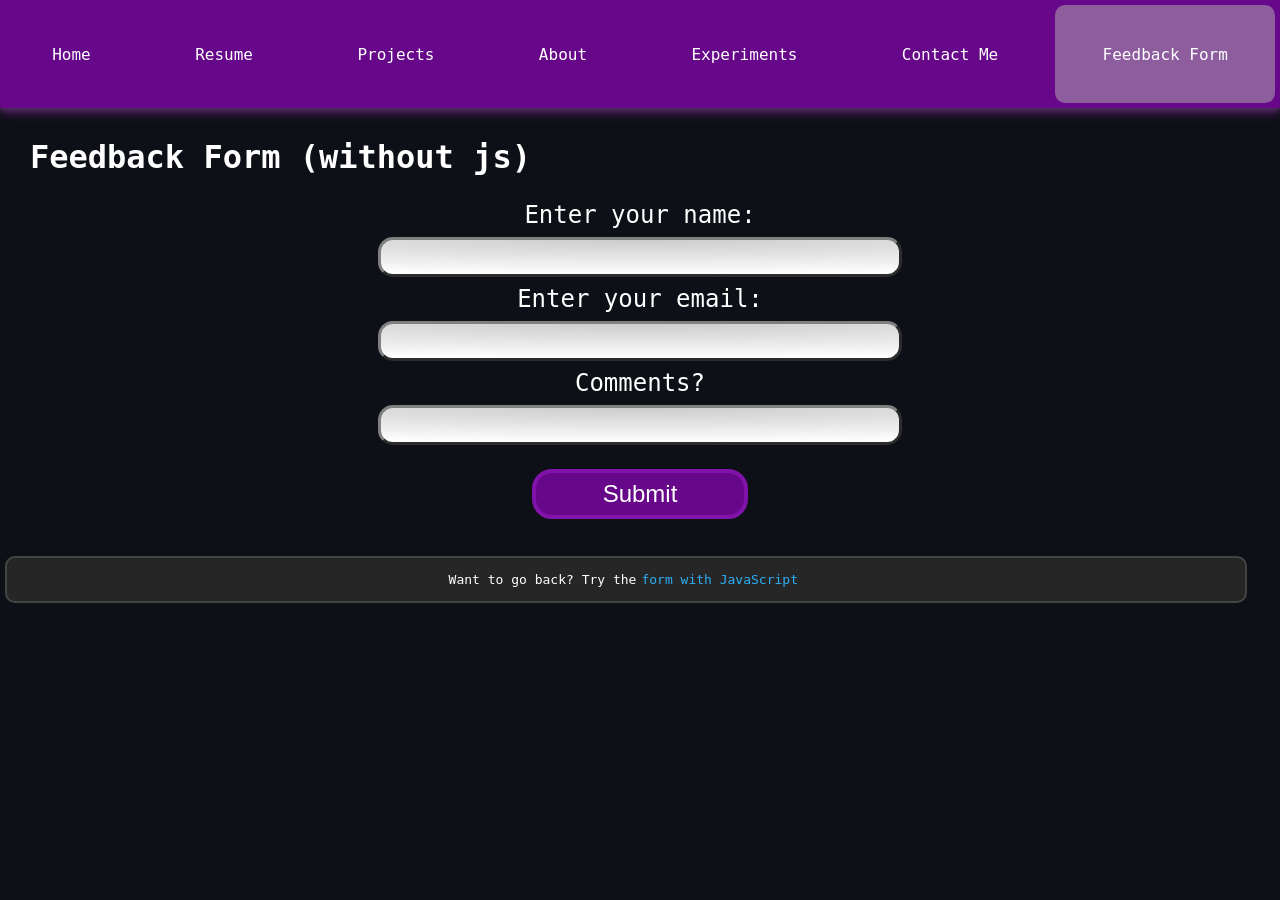
==== form-no-js.html @ 1ae9cf97 "Created a form without js and a form with js that includes custom error messaging, valid/invalid css" ====
<!DOCTYPE html>

<html lang="en" class="dark">
    <head>
        <meta charset="utf-8">
        <meta name="viewport" content="width=device-width, initial-scale=1.0">

        <link rel="stylesheet" href="./part2/styles/index.css">
        <link rel="stylesheet" href="./part2/styles/form.css">

        <title>Feedback Form Without JS</title>
    </head>

    <body>
        <a class="skip-link" href="#main">Skip to main content</a>

        <!--Main Navbar-->
        <nav class="top-navbar">
            <a href="./index.html">Home</a>
            <a href="./part2/resume.html">Resume</a>
            <a href="./part2/projects.html">Projects</a>
            <a href="./part2/about_me.html">About</a>
            <a href="./part2/experiments.html">Experiments</a>
            <a href="./index.html#contact">Contact Me</a>
            <!--Overwrite link styling for current page and remove link (don't need to reload page you're already on)-->
            <a role="link" aria-label="Feedback form link" style="background-color:rgba(180, 180, 180, 0.5); border-radius: 10px;">Feedback Form</a>
        </nav>

        <header>
            <h1 role="banner" aria-label="Feedback form">Feedback Form (without js)</h1>
        </header>

        <main id="main">
            <form method="post" action="https://httpbin.org/post">
                <label for="name">Enter your name:</label>
                <input type="text" id="name" name="name" autocomplete="name" minlength="1" maxlength="100" required>

                <label for="email">Enter your email:</label>
                <input type="email" id="email" name="email" autocomplete="email" required>

                <label for="comments">Comments?</label>
                <input type="textarea" id="comments" name="comments" minlength="10" maxlength="1000" required>

                <input type="hidden" id="possible_bot" name="possible_bot" value="true">

                <button type="submit" aria-label="submit form">Submit</button>
            </form>
        </main>

        <footer>
            <p>Want to go back? Try the <a href="./form-with-js.html">form with JavaScript</a></p>
        </footer>
    </body>    
</html>
---- part2/styles/index.css ----
:root {
    --purple-border: #b517ef;

    --navbar-bg: #67078a;
    --navbar-shadow: 0px 8px 8px 0px rgba(201, 16, 238, 0.2), 0px 3px 5px 0px rgba(223, 201, 225, 0.2);
    --navbar-hover: #b517ef;

    --button-hover: #b517ef;

    --side-nav-radius: 7px;

    --fonts-1: 'Gill Sans', 'Gill Sans MT', Calibri, 'Trebuchet MS', sans-serif;
    --fonts-3: 'Trebuchet MS', 'Lucida Sans Unicode', 'Lucida Grande', 'Lucida Sans', Arial, sans-serif;
    --fonts-4: Verdana, Geneva, Tahoma, sans-serif;
    --fonts-5: cursive;
    --fonts-6: monospace;

    --h1-size: 2rem;
    --h2-size: 1.4rem;
    --h3-size: 1.15rem; 
}
/* style switches for themes */
:root.dark {
    --primary-bg: #0d1117;
    --article-bg: rgb(39, 38, 38);

    --default-text: white;
    --nav-text: white;
    --button-text: white;

    --footer-bg: rgb(39, 38, 38);
    --footer-border: rgb(69, 68, 68);
    --footer-text: white;

    --link-text: rgb(43, 176, 247);
    --link-hover: rgba(16, 79, 113, 0.4);

    --focus-color: rgba(95, 184, 232, 0.58);
}
:root.light {
    --primary-bg: #e6e6e6;
    --article-bg: #89898965;

    --default-text: rgb(44, 44, 44);
    --nav-text: white;
    --button-text: white;

    --footer-bg: rgb(154, 153, 153);
    --footer-border: rgb(135, 135, 135);
    --footer-text: black;

    --link-text: rgb(13, 37, 255);
    --link-hover: rgba(24, 127, 183, 0.532);

    --focus-color: rgba(14, 99, 146, 0.766);
}

@layer reset {
    * {
        margin: 0;
        padding: 0;
        box-sizing: border-box;
    }
}

body {
    background-color: var(--primary-bg);
    color: var(--default-text);
    font-family: var(--fonts-6);

    overflow-x: hidden;

    /* Skip to main content link - for keyboard users and screen readers */
    .skip-link {
        position: absolute;     /* Positions the link absolutely on the page, allowing it to be placed anywhere.*/
        left: -9999px;          /* Moves the link far off-screen to the left, making it invisible to sighted users.*/
        z-index: 999;           /* Sets a high z-index, ensuring that the link will be on top of other page elements if it becomes visible.*/
        padding: 1em;
        background-color: black;
        color: var(--button-text);
        opacity: 0;             /*Sets the link's opacity to 0, making it fully transparent and invisible.*/
    }
    .skip-link:focus {
        left: 50%;                      /* When the link receives focus (e.g., when a keyboard user tabs to it), it is repositioned horizontally to the centre of the screen.*/
        transform: translateX(-50%);    /* This centres the link horizontally by moving it back to the left by 50% of its own width.*/
        opacity: 1;                     /* The link's opacity is set to 1, making it fully visible.*/
        padding: 0.1em;
    }

    :focus {
        margin:0;
        padding:0;
        border-radius: 7px;
        background-color: rgba(202, 242, 255, 0.8);
    }

    a {
        text-align: center;     /* center links horizontally */
        margin: 5px;

        /* Change styling of link itself */
        text-decoration: none;
        color: var(--link-text);
    }
    a:hover {
        background-color: var(--link-hover);
        border-radius: 7px;
    }
    /* added same margin as a to a:focus to avoid reshifting size of link on focus */
    a:focus {
        margin: 5px;
        background-color: var(--focus-color);
    }

    .top-navbar {
        /* Set sizing of navbar */
        width: 100vw;       /* 100% of viewport width*/
        max-width: 100vw;
        height: 12vh;       /* 12% of viewport height*/
        margin-bottom: 20px;

        /* Set visuals of navbar */
        box-shadow: var(--navbar-shadow);
        background-color: var(--navbar-bg);
        background: var(--navbar-bg);

        display: flex;              /* make contents of navbar adjust flexibly */
        flex-flow: row nowrap;      /* specify flex for rows and content doesn't wrap around */
        align-content: stretch;     /* stretch boxes to fix navbar container */
        
        /* Make navbar stick to top of page */
        position: sticky;
        top: 0;
        overflow-x: scroll;
        z-index: 10;
        
        scroll-margin-top: 12vh;
        scroll-padding: 100px;
        scroll-padding-top: 12vh;

        /* override default link style */
        a {
            flex: 1 1 auto;         /* allows items to grow and shrink horizontally, basis=auto */
            display: flex;       /* Makes links boxes so height adjusts automatically */
            align-items: center;  /* centers links vertically within the container */
            justify-content: center;
            flex-wrap: wrap;

            text-align: center;     /* center links horizontally */
            font-size: 1rem;
            padding: 5px;

            /* Change styling of link itself */
            text-decoration: none;
            color: var(--nav-text);
        }

        a:hover {
            background-color: var(--navbar-hover);
        }
    }

    h1, h2, h3 {
        padding: 10px 15px;
    }
    h1 {
        font-size: var(--h1-size);
    }
    h2 {
        font-size: var(--h2-size);
        justify-self: center;
    }
    h3 {
        font-size: var(--h3-size);
        margin: 10px 0;
    }

    /* style page titles */
    header {
        margin: 15px;
        
        /* center title */
        display: flex;
        justify-self: center;
        gap: 10px;
    }

    /* used specifically for about_me main element (to use as grid container) */
    main[class="container"] {
        display: grid;
        grid-template-columns: 1fr 9fr;
        gap: 20px;

        div.container {
            margin: 0 20px;
        }
    }

    main {
        margin: 15px;
        height: fit-content;

        /* page side navbar in about page */
        aside {
            /* Make navbar stick to top of page */
            position: sticky;
            top: 20vh;
                
            width: auto;
            height: fit-content;            /* makes height of container (aside) same as nav */

            nav {   
                /* Set sizing of navbar */
                width: 18vw;                /* 18% of viewport width*/
                max-width: 150px;
                height: 70vh;               /* 70% of viewport height*/
                border-radius: var(--side-nav-radius);

                /* Set visuals of navbar */
                background-color: var(--navbar-bg);

                display: flex;              /* make contents of navbar adjust flexibly */
                flex-flow: column nowrap;   /* specify flex for rows and content doesn't wrap around */

                /* "On This Page title of sidenav */
                p {
                    flex: 0 1 auto;             /* don't allow "on this page" to grow */
                    align-content: center;      /* center text vertically */

                    text-align: center;
                    color: var(--button-text);

                    height: 8vh;
                    border: 1px solid var(--purple-border);
                    border-radius: var(--side-nav-radius);
                }
                
                ul {               
                    padding: 0;
                    margin: 0;
                    
                    text-align: center;                     /* center links horizontally */
                    list-style: none;
                    
                    display: flex;
                    flex-flow: column nowrap;
                    flex: 1 1 auto;                         /* allow li items to grow and shrink */

                    /* override default link style */
                    li {
                        flex: 1 1 auto;                     /* allows items to grow and shrink horizontally, basis=auto */

                        padding: 0;
                        margin: 0;
                        border: 1px solid var(--purple-border);
                        border-radius: var(--side-nav-radius);

                        display: flex;                      /* lets clickable button dynamically size to container */
                        flex-flow: row nowrap;

                        a {
                            align-content: center;          /* centers links vertically within the container */
                            
                            width: 100vw;                   /* make clickable button fill entire space */          

                            text-decoration: none;          /* get ride of link underline */
                            color: var(--button-text);
                        }
                        /* override default hover effect for links */
                        a:hover {
                            background-color: transparent;
                        }
                        a:focus {
                            width: 100vw;
                            padding: 0;
                        }
                    }
                    li:hover {
                        background-color: var(--navbar-hover);
                    }
                }                
            }
        }

        /* styling about me page sections */
        section {
            margin: 0 15px;
            display: flex;
            flex-flow: column nowrap;

            scroll-margin-top: 15vh;

            p {
                line-height: 1.15rem;
                text-align: center;
            }

            /* tldr button on about me page */
            button {
                align-self: center;

                width: 100px;
                margin: 10px 0;
                padding: 8px;

                background-color: var(--navbar-bg);
                border: 6px ridge var(--purple-border);
                border-radius: 5px;

                font-family: var(--fonts-5);
                color: var(--button-text);
            }
            button:hover {
                background-color: var(--button-hover);
            }
            /* added same dimensions as button to focus to avoid reshifting size of button on focus */
            button:focus {
                width: 100px;
                margin: 10px 0;
                padding: 8px;
                border-radius: 5px;
                background-color: var(--focus-color);
            }
            [popover]:popover-open {
                position-area: top center;

                margin: 20px;
                width: 300px;
                padding: 0 10px;
                padding-top: 20px;
                background-color: rgb(224, 224, 91);
                border: 5px ridge var(--purple-border);

                font-family: var(--fonts-5);

                display: flex;
                flex-direction: column;
                align-items: center;
            }

            /* styling for box in experiments page */
            canvas {
                max-height: 400px;
                max-width: 300px;
                margin: 0;
                padding: 0;
            }
        }

        /* styling for projects page */
        article {
            background-color: var(--article-bg);
            border: 4px ridge var(--purple-border);
            border-radius: 10px;
            margin: 15px;
        }

        /* styling for homepage */
        #portfolio_intro {
            display: flex;
            flex-direction: column;
            align-items: center;
            padding: 30px;
            gap: 10px;

            img {
                width: 40vw;
                max-width: 300px;
                border: 6px ridge var(--purple-border);
            }

            p {
                text-align: center;
                max-width: 300px;
            }
        }

        /* styling for resume page's iframe w/ resume pdg */
        #resume {
            width: 90vw;
            max-height: 70vh;
            margin: 0 2.5vw;
        }

        /* styling for lists */
        h3 ~ ul, h3 ~ ol, h2 ~ ul, h2 ~ ol {
            margin: 5px 15px;
            padding: 0 15px;

            list-style-type: "- ";
            line-height: 1.1rem;    /* increase spacing between lines */

            li {
                padding: 7px 0;
            }
            
            b {
                font-size: 1.01rem;
            }
        }
    }

    footer {
        justify-self: center;
        box-sizing: border-box;

        margin: 0 5px 5px;
        color: var(--footer-text);
        
        position: relative;
        bottom: 10px;

        h2 {
            margin: 5px;
            padding: 2px;
            font-size: 1.5rem;
        }

        /* styling for homepage and resume footer */
        p, contact_info, > span { 
            width: 97vw;
            
            padding: .7em;
            border: 2px solid;
            border-radius: 10px;
            border-color: var(--footer-border);
            background-color: var(--footer-bg);

            /* align span elements within contact_info */
            display: flex;
            flex-flow: row nowrap;
            justify-content: center;

            align-items: center;    /* align text inside span for resume */
        }

        /* styling for links inside contact-info footer */
        contact_info > span {
            flex: 1 1 auto;
            padding: 0.25rem;
            text-align: center;
        }
    }
}
---- part2/styles/form.css ----
:root {
    --input-hover: rgb(203, 201, 201);
    --focus-shadow: rgba(161, 161, 162, 0.4);

    --button-bg: #67078a;
    --button-border: #8213aa;
    --button-txt: white;

    --valid-color: rgb(22, 158, 22);
    --invalid-color: rgb(255, 24, 24);

    --default-border: grey;
    --state-color: grey;
    --fade-color: hsl(0 0% 100% / 60%);
    --field-background: linear-gradient(var(--fade-color), var(--fade-color)), 
        radial-gradient(ellipse at top, var(--state-color) 0, white 60%) center top / 380% 120% no-repeat, white;
}
/* style switches for themes */
:root.dark {
    --default-border: grey;
    --state-color: grey;
    --fade-color: hsl(0 0% 100% / 60%);
    --field-background: linear-gradient(var(--fade-color), var(--fade-color)), 
        radial-gradient(ellipse at top, var(--state-color) 0, white 60%) center top / 380% 120% no-repeat, white;
}
:root.light {
    --button-txt: white;
    
    --default-border: rgb(13, 11, 13);
    --state-color: rgb(90, 86, 86);
    --fade-color: hsla(0, 0%, 62%, 0.664);
    --field-background: linear-gradient(var(--fade-color), var(--fade-color)), 
        radial-gradient(ellipse at top, var(--state-color) 0, white 60%) center top / 380% 120% no-repeat, white;
}

@layer reset {
    * {
        margin: 0;
        padding: 0;
        box-sizing: border-box;
    }
}

body {
    
    form {
        display: flex;
        flex: 1 1 fit-content;
        flex-direction: column;
        align-content: center;
        align-items: flex-start;
        gap: 0.5rem;

        label {
            font-size: 1.5rem;
        }

        input {
            padding: 5px;
            width: min(calc(1100px - 45vw), 90vw);
            height: min(7vh, 40px);

            border: 3px outset var(--default-border);
            border-radius: 15px;
            
            background: var(--field-background);
        }

        input:hover {
            background-color: var(--input-hover);
        }
        input:focus {
            box-shadow: 3px 4px 5px 1px var(--focus-shadow);
            border-radius: 15px;
            padding: 5px;

            height: min(7vh, 40px);
        }
        input:required {
            border-color: var(--default-border);
        }
        input:user-invalid {
            border-color: var(--invalid-color);
            --state-color: var(--invalid-color);
        }
        input:user-valid {
            border-color: var(--valid-color);
            --state-color: var(--valid-color);
        }

        #comment_container {
            display: flex;
            flex: 0 0 fit-content;
            flex-direction: column;
            align-items: center;

            p {
                margin-top: 0.5rem;
            }
        }

        button {
            width: min(calc(600px - 30vw), 70vw);
            height: max(5vh, fit-content);

            margin-top: 1rem;
            padding: 7px 20px;
            border: 4px solid var(--button-border);
            border-radius: 20px;

            font-size: 1.5rem;
            color: var(--button-txt);

            background-color: var(--button-bg);
        }
        button:focus {
            padding: 7px 20px;
            border-radius: 20px;
        }
        button:hover {
            background-color: var(--button-border);
        }
    }

    form > * {
        align-self: center;
        font-size: 1.05rem;
    }

    footer {
        padding-top: 2rem;
    }
}
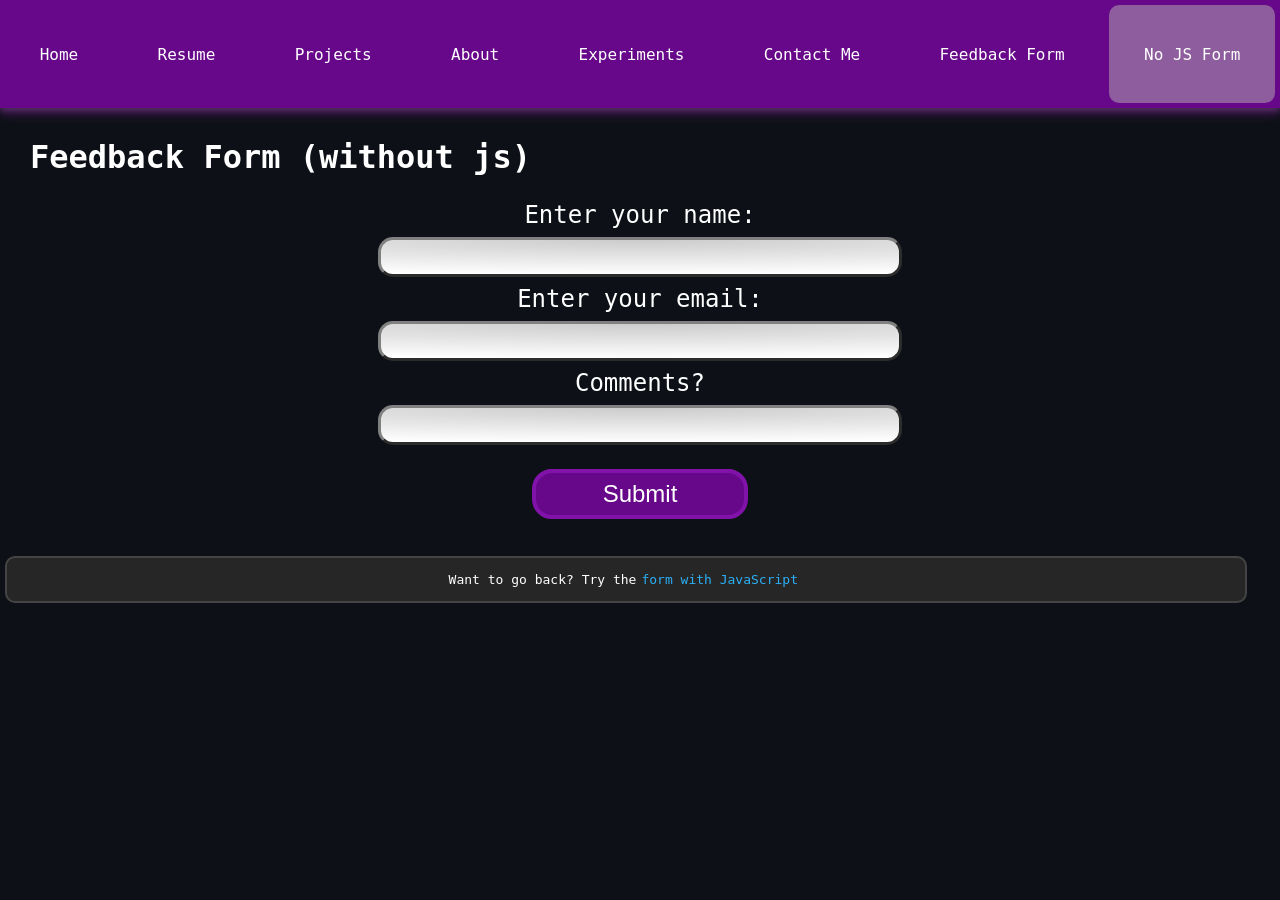
==== commit 06c2d6c5: "added no js form to top navbar" ====
--- a/form-no-js.html
+++ b/form-no-js.html
@@ -22,8 +22,9 @@
             <a href="./part2/about_me.html">About</a>
             <a href="./part2/experiments.html">Experiments</a>
             <a href="./index.html#contact">Contact Me</a>
+            <a href="./form-with-js.html">Feedback Form</a>
             <!--Overwrite link styling for current page and remove link (don't need to reload page you're already on)-->
-            <a role="link" aria-label="Feedback form link" style="background-color:rgba(180, 180, 180, 0.5); border-radius: 10px;">Feedback Form</a>
+            <a role="link" aria-label="Feedback form link without JS" style="background-color:rgba(180, 180, 180, 0.5); border-radius: 10px;">No JS Form</a>
         </nav>
 
         <header>
--- a/part2/styles/form.css
+++ b/part2/styles/form.css
@@ -17,6 +17,7 @@
 }
 /* style switches for themes */
 :root.dark {
+    --default-text: white;
     --default-border: grey;
     --state-color: grey;
     --fade-color: hsl(0 0% 100% / 60%);
@@ -24,7 +25,7 @@
         radial-gradient(ellipse at top, var(--state-color) 0, white 60%) center top / 380% 120% no-repeat, white;
 }
 :root.light {
-    --button-txt: white;
+    --default-text: rgb(44, 44, 44);
     
     --default-border: rgb(13, 11, 13);
     --state-color: rgb(90, 86, 86);
@@ -96,6 +97,10 @@
 
             p {
                 margin-top: 0.5rem;
+
+                span {
+                    color: var(--default-text);
+                }
             }
         }
 
